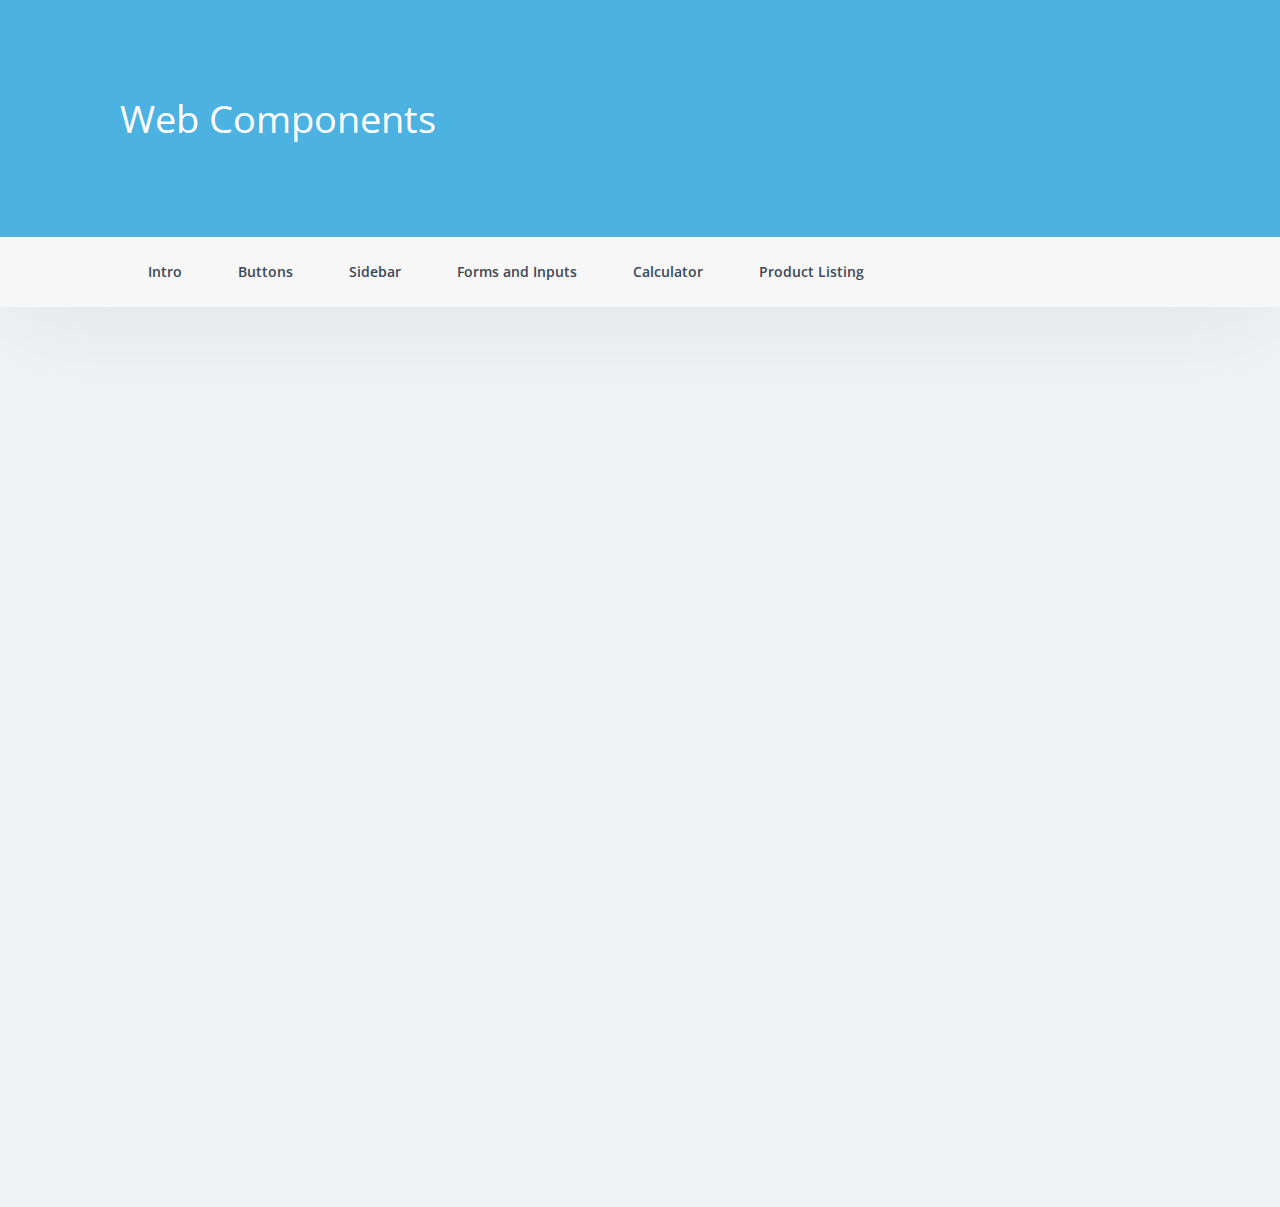
==== index.html @ f3a1c5e9 "Add files to the repo" ====
<!DOCTYPE html>
<html lang="en">
  <head>
    <meta charset="UTF-8">
    <meta http-equiv="X-UA-Compatible" content="IE=edge">
    <meta name="viewport" content="width=device-width, initial-scale=1">
    <meta name="description" content="">
    <meta name="author" content="">
    <title>Web Components</title>
    <link href="https://fonts.googleapis.com/css?family=Open+Sans:400,300,600,700,800&amp;subset=latin,latin-ext" rel="stylesheet" type="text/css">
    <link href="http://fonts.googleapis.com/css?family=Lato&amp;subset=latin,latin-ext" rel="stylesheet" type="text/css">
    <link rel="stylesheet" href="../css/style.css">
  </head>
  <body>
    <header class="header">
      <div class="header__welcome">
        <h1 class="header__heading font-xxl">Web Components</h1>
      </div>
      <nav class="header__nav" role="navigation">
        <ul class="header__menu">
          <li><a class="header__link" href="../pages/page-intro.html">Intro</a></li>
          <li><a class="header__link" href="../pages/page-buttons.html">Buttons</a></li>
          <li><a class="header__link" href="../pages/page-sidebar.html">Sidebar</a></li>
          <li><a class="header__link" href="../pages/page-all.html">Forms and Inputs</a></li>
          <li><a class="header__link" href="../pages/page-calculator.html">Calculator</a></li>
          <li><a class="header__link" href="../pages/page-product-listing.html">Product Listing</a></li>
        </ul>
      </nav>
    </header>
    <div class="main-content">
      <div class="row">
        <div class="col s2 no-padding">
        </div>
        <div class="col s10 no-padding">
          <main role="main">
          </main>
        </div>
      </div>
    </div>
    <svg style="display:none">
      <symbol id="close-icon" xmlns="http://www.w3.org/2000/svg" xmlns:xlink="http://www.w3.org/1999/xlink" version="1.1" width="24" height="24" viewbox="0 0 24 24">
        <path d="M19,6.41L17.59,5L12,10.59L6.41,5L5,6.41L10.59,12L5,17.59L6.41,19L12,13.41L17.59,19L19,17.59L13.41,12L19,6.41Z"></path>
      </symbol>
      <symbol id="plus-icon" xmlns="http://www.w3.org/2000/svg" xmlns:xlink="http://www.w3.org/1999/xlink" version="1.1" width="15" height="15" viewbox="0 0 24 24">
        <path d="M19,13H13V19H11V13H5V11H11V5H13V11H19V13Z"></path>
      </symbol>
      <symbol id="minus-icon" xmlns="http://www.w3.org/2000/svg" xmlns:xlink="http://www.w3.org/1999/xlink" version="1.1" width="15" height="15" viewbox="0 0 24 24">
        <path d="M19,13H5V11H19V13Z"></path>
      </symbol>
      <symbol id="checkbox-icon" width="15" height="15" viewbox="0 0 24 24">
        <path fill="#000000" d="M21,7L9,19L3.5,13.5L4.91,12.09L9,16.17L19.59,5.59L21,7Z"></path>
      </symbol>
      <symbol id="cart-icon" xmlns="http://www.w3.org/2000/svg" xmlns:xlink="http://www.w3.org/1999/xlink" version="1.1" width="16" height="16" viewbox="0 0 24 24">
        <path d="M17,18C15.89,18 15,18.89 15,20A2,2 0 0,0 17,22A2,2 0 0,0 19,20C19,18.89 18.1,18 17,18M1,2V4H3L6.6,11.59L5.24,14.04C5.09,14.32 5,14.65 5,15A2,2 0 0,0 7,17H19V15H7.42A0.25,0.25 0 0,1 7.17,14.75C7.17,14.7 7.18,14.66 7.2,14.63L8.1,13H15.55C16.3,13 16.96,12.58 17.3,11.97L20.88,5.5C20.95,5.34 21,5.17 21,5A1,1 0 0,0 20,4H5.21L4.27,2M7,18C5.89,18 5,18.89 5,20A2,2 0 0,0 7,22A2,2 0 0,0 9,20C9,18.89 8.1,18 7,18Z"></path>
      </symbol>
    </svg>
  </body>
</html>
---- css/style.css ----
html,
body,
div,
span,
applet,
object,
iframe,
h1,
h2,
h3,
h4,
h5,
h6,
p,
blockquote,
pre,
a,
abbr,
acronym,
address,
big,
cite,
code,
del,
dfn,
em,
img,
ins,
kbd,
q,
s,
samp,
small,
strike,
strong,
sub,
sup,
tt,
var,
b,
u,
i,
center,
dl,
dt,
dd,
ol,
ul,
li,
fieldset,
form,
label,
legend,
table,
caption,
tbody,
tfoot,
thead,
tr,
th,
td,
article,
aside,
canvas,
details,
embed,
figure,
figcaption,
footer,
header,
hgroup,
menu,
nav,
output,
ruby,
section,
summary,
time,
mark,
audio,
video {
  margin: 0;
  padding: 0;
  border: 0;
  font-size: 100%;
  font: inherit;
  vertical-align: baseline;
}
article,
aside,
details,
figcaption,
figure,
footer,
header,
hgroup,
menu,
nav,
section {
  display: block;
}
body {
  line-height: 1;
}
ol,
ul {
  list-style: none;
}
blockquote,
q {
  quotes: none;
}
blockquote:before,
blockquote:after,
q:before,
q:after {
  content: "";
  content: none;
}
table {
  border-collapse: collapse;
  border-spacing: 0;
}
* {
  border: 0;
  box-sizing: border-box;
  margin: 0;
  outline: 0;
  padding: 0;
  -webkit-font-smoothing: antialiased;
  text-rendering: optimizeLegibility;
}
ul,
ol {
  list-style: none;
}
img {
  height: auto;
  max-width: 100%;
}
svg {
  max-width: 100%;
}
a {
  color: inherit;
  text-decoration: none;
}
.no-padding {
  padding: 0 !important;
}
.row {
  margin-left: auto;
  margin-right: auto;
}
.row .col {
  float: left;
  padding: 0 0.55rem;
}
.row:after {
  content: "";
  display: table;
  clear: both;
}
.row .col[class*="push-"],
.row .col[class*="pull-"] {
  position: relative;
}
.row .col.s1 {
  width: 8.3333333333%;
  margin-left: auto;
  left: auto;
  right: auto;
}
.row .col.s2 {
  width: 16.6666666667%;
  margin-left: auto;
  left: auto;
  right: auto;
}
.row .col.s3 {
  width: 25%;
  margin-left: auto;
  left: auto;
  right: auto;
}
.row .col.s4 {
  width: 33.3333333333%;
  margin-left: auto;
  left: auto;
  right: auto;
}
.row .col.s5 {
  width: 41.6666666667%;
  margin-left: auto;
  left: auto;
  right: auto;
}
.row .col.s6 {
  width: 50%;
  margin-left: auto;
  left: auto;
  right: auto;
}
.row .col.s7 {
  width: 58.3333333333%;
  margin-left: auto;
  left: auto;
  right: auto;
}
.row .col.s8 {
  width: 66.6666666667%;
  margin-left: auto;
  left: auto;
  right: auto;
}
.row .col.s9 {
  width: 75%;
  margin-left: auto;
  left: auto;
  right: auto;
}
.row .col.s10 {
  width: 83.3333333333%;
  margin-left: auto;
  left: auto;
  right: auto;
}
.row .col.s11 {
  width: 91.6666666667%;
  margin-left: auto;
  left: auto;
  right: auto;
}
.row .col.s12 {
  width: 100%;
  margin-left: auto;
  left: auto;
  right: auto;
}
.row .col.offset-s1 {
  margin-left: 8.3333333333%;
}
.row .col.pull-s1 {
  right: 8.3333333333%;
}
.row .col.push-s1 {
  left: 8.3333333333%;
}
.row .col.offset-s2 {
  margin-left: 16.6666666667%;
}
.row .col.pull-s2 {
  right: 16.6666666667%;
}
.row .col.push-s2 {
  left: 16.6666666667%;
}
.row .col.offset-s3 {
  margin-left: 25%;
}
.row .col.pull-s3 {
  right: 25%;
}
.row .col.push-s3 {
  left: 25%;
}
.row .col.offset-s4 {
  margin-left: 33.3333333333%;
}
.row .col.pull-s4 {
  right: 33.3333333333%;
}
.row .col.push-s4 {
  left: 33.3333333333%;
}
.row .col.offset-s5 {
  margin-left: 41.6666666667%;
}
.row .col.pull-s5 {
  right: 41.6666666667%;
}
.row .col.push-s5 {
  left: 41.6666666667%;
}
.row .col.offset-s6 {
  margin-left: 50%;
}
.row .col.pull-s6 {
  right: 50%;
}
.row .col.push-s6 {
  left: 50%;
}
.row .col.offset-s7 {
  margin-left: 58.3333333333%;
}
.row .col.pull-s7 {
  right: 58.3333333333%;
}
.row .col.push-s7 {
  left: 58.3333333333%;
}
.row .col.offset-s8 {
  margin-left: 66.6666666667%;
}
.row .col.pull-s8 {
  right: 66.6666666667%;
}
.row .col.push-s8 {
  left: 66.6666666667%;
}
.row .col.offset-s9 {
  margin-left: 75%;
}
.row .col.pull-s9 {
  right: 75%;
}
.row .col.push-s9 {
  left: 75%;
}
.row .col.offset-s10 {
  margin-left: 83.3333333333%;
}
.row .col.pull-s10 {
  right: 83.3333333333%;
}
.row .col.push-s10 {
  left: 83.3333333333%;
}
.row .col.offset-s11 {
  margin-left: 91.6666666667%;
}
.row .col.pull-s11 {
  right: 91.6666666667%;
}
.row .col.push-s11 {
  left: 91.6666666667%;
}
.row .col.offset-s12 {
  margin-left: 100%;
}
.row .col.pull-s12 {
  right: 100%;
}
.row .col.push-s12 {
  left: 100%;
}
html,
body {
  height: 100%;
  overflow: auto;
}
body {
  line-height: 1;
  background-color: #f0f3f5;
  font-family: 'Open Sans', helvetica, arial, sans-serif;
  font-size: 14px;
  color: #3c4858;
}
.main-content {
  position: relative;
  max-width: 1200px;
  min-width: 1200px;
  padding: 80px;
  margin: 0 auto;
  height: 100%;
}
main {
  position: relative;
  margin: 0 auto;
  height: 100%;
}
section {
  margin-bottom: 40px;
}
.font-s {
  font-size: 14px;
}
.font-m {
  font-size: 16px;
}
.font-l {
  font-size: 18px;
}
.font-xl {
  font-size: 20px;
}
.font-xxl {
  font-size: 38px;
}
.lh-s {
  line-height: 16px;
}
.lh-m {
  line-height: 26px;
}
.lg-l {
  line-height: 28px;
}
.lh-xl {
  line-height: 34px;
}
.lh-xxl {
  line-height: 40px;
}
.font-light {
  font-weight: 300;
}
.font-regular {
  font-weight: 500;
}
.font-heavy {
  font-weight: 700;
}
.center {
  text-align: center;
}
.left-align {
  text-align: left;
}
.right-align {
  text-align: right;
}
.header {
  z-index: 2;
  min-height: 240px;
  min-width: 1200px;
  background: #4bb2e1;
  position: relative;
  right: 0;
  left: 0;
  box-shadow: 0 15px 100px rgba(0,0,0,0.06);
}
.header__heading {
  line-height: calc(237px);
  color: #fff;
  max-width: 1200px;
  padding-left: 80px;
  margin: 0 auto;
}
.header__nav {
  background: #f7f7f7;
}
.header__menu {
  max-width: 1200px;
  padding-left: 80px;
  margin: 0 auto;
  display: -webkit-box;
  display: -webkit-flex;
  display: -ms-flexbox;
  display: flex;
  -webkit-flex-flow: row wrap;
  -ms-flex-flow: row wrap;
  flex-flow: row wrap;
  -webkit-justify-content: flex-start;
  -ms-justify-content: flex-start;
  -webkit-box-pack: start;
      -ms-flex-pack: start;
          justify-content: flex-start;
}
.header__link {
  display: block;
  padding: 2em;
  text-align: center;
  position: relative;
  -webkit-transition: color 0.4s ease-in-out;
  transition: color 0.4s ease-in-out;
  font-weight: 600;
}
.header__link:before {
  content: '';
  position: absolute;
  width: 100%;
  bottom: 0;
  left: 0;
  height: 2px;
  background: #3daee5;
  -ms-filter: "progid:DXImageTransform.Microsoft.Alpha(Opacity=0)";
  filter: alpha(opacity=0);
  opacity: 0;
  -webkit-transition: opacity 0.4s ease-in-out;
  transition: opacity 0.4s ease-in-out;
}
.header__link:hover {
  color: #3daee5;
}
.header__link:hover:before {
  -ms-filter: none;
  -webkit-filter: none;
          filter: none;
  opacity: 1;
}
.sidebar {
  z-index: 1;
  display: block;
  height: 100%;
}
.sidebar__nav {
  position: relative;
}
.sidebar__item {
  border-right-width: 0;
  border-top-width: 0;
}
.sidebar__item:first-child {
  border-top-width: 1px;
}
.sidebar__link {
  display: block;
  text-transform: capitalize;
  padding: 10px;
  color: #515254;
  -webkit-transition: color 0.4s ease-in-out;
  transition: color 0.4s ease-in-out;
}
.sidebar__link:hover {
  color: #82929f;
}
section.buttons h3 {
  display: block;
  padding: 1.2em 0;
}
.button {
  outline: 0;
  border: none;
  color: #fff;
  cursor: pointer;
  display: inline-block;
  min-height: 1em;
  vertical-align: baseline;
  background: #3daee5;
  padding: 17px 2.3em;
  font-size: 1em;
  font-weight: 600;
  line-height: 1em;
  text-align: center;
  border-radius: 4px;
  -webkit-user-select: none;
  -webkit-transition: background 0.4s ease-in-out;
  transition: background 0.4s ease-in-out;
}
.button:hover {
  background-color: #50b6e8;
}
.button-sm {
  font-size: 0.7em;
  text-transform: uppercase;
}
.button-md {
  font-size: 1em;
}
.button-lg {
  font-size: 1.3em;
}
.button-full {
  width: 100%;
}
.h3-pad {
  padding-bottom: 0.7em;
}
h3 {
  padding: 0.7em 0;
}
.signup > .row,
.questionnaire > .row,
.login > .row,
.credit > .row,
.scheduling > .row,
.cbuilding > .row,
.shipping > .row {
  margin-bottom: 2em;
}
.shipping .row .row {
  margin-bottom: 2em;
}
.input-field,
select,
.scheduling__textarea {
  display: block;
  padding: 0 14px;
  -webkit-transition-duration: 80ms;
  transition-duration: 80ms;
  -webkit-transition-property: all;
  transition-property: all;
  font-size: 1em;
  color: #a3b3c0;
  box-shadow: inset 0 0 0 1px #e0e6ed;
  border-radius: 3px;
  background-color: #fff;
  outline-style: none;
  -webkit-appearance: none;
  font-weight: 300;
  border-width: 0;
  vertical-align: middle;
  height: 50px;
  width: 100%;
}
.input-field::-webkit-input-placeholder,
select::-webkit-input-placeholder,
.scheduling__textarea::-webkit-input-placeholder {
  color: #a3b3c0;
}
.input-field::-moz-input-placeholder,
select::-moz-input-placeholder,
.scheduling__textarea::-moz-input-placeholder {
  color: #a3b3c0;
}
.input-field:focus,
select:focus,
.scheduling__textarea:focus {
  box-shadow: inset 0 0 0 1px #1fb6ff;
}
label {
  display: block;
  padding-bottom: 1em;
  font-weight: 600;
}
select {
  background: url("../assets/down_arrow.svg") 96%/15% no-repeat #fff;
  background-size: 20px;
}
input[type=number]::-webkit-inner-spin-button,
input[type=number]::-webkit-outer-spin-button {
  -webkit-appearance: none;
  margin: 0;
}
input[type=date]::-webkit-inner-spin-button {
  -webkit-appearance: none;
  display: none;
}
.hidden {
  display: none;
  visibility: hidden;
}
.questionnaire,
.credit,
.signup,
.cbuilding,
.search,
.login,
.scheduling {
  max-width: 580px;
  min-width: 580px;
  padding: 2em;
  margin: 0 auto;
  background-color: #fff;
  box-shadow: 0px 2px 19px 0px #e1e7ed;
}
.label-checkbox {
  color: #82929f;
  font-weight: 500;
}
.questionnaire__input,
.questionnaire__label {
  line-height: 50px;
  height: 50px;
}
.signup__cancel,
.login__cancel,
.scheduling__cancel,
.credit__cancel,
.shipping__cancel {
  line-height: 50px;
  position: relative;
}
.signup__cancel:before,
.login__cancel:before,
.scheduling__cancel:before,
.credit__cancel:before,
.shipping__cancel:before {
  content: '';
  position: absolute;
  bottom: 0;
  border: none;
  border-bottom: 1px dotted #808080;
  height: 1px;
  width: 100%;
}
.scheduling__textarea {
  max-width: 100%;
  padding-top: 14px;
  min-height: 6em;
}
.shipping {
  min-width: 1040px;
  padding: 2em 4em;
  background-color: #fff;
  margin: 0 auto;
  box-shadow: 0px 2px 19px 0px #e1e7ed;
}
.shipping__nav {
  display: -webkit-box;
  display: -webkit-flex;
  display: -ms-flexbox;
  display: flex;
  -webkit-flex-flow: row wrap;
  -ms-flex-flow: row wrap;
  flex-flow: row wrap;
  -webkit-justify-content: center;
  -ms-justify-content: center;
  -webkit-box-pack: center;
      -ms-flex-pack: center;
          justify-content: center;
}
.shipping__nav li {
  width: auto;
}
.shipping__nav li a {
  display: block;
  padding: 1em;
  color: #82929f;
  text-align: center;
  position: relative;
  border-right-width: 1px;
  border-right-color: #dadee2;
  border-right-style: solid;
}
.shipping__nav li a.active {
  color: #3daee5;
}
.shipping__nav li:last-child a {
  border-right-width: 0;
}
.shipping__left {
  position: relative;
}
.shipping__left .row {
  padding-right: 20px;
}
.shipping__right .row {
  padding-left: 20px;
}
.devider {
  border-right: 1px solid #dadddf;
  height: 100%;
  position: absolute;
  right: 0;
  top: 0;
}
.shipping__badge {
  font-weight: 600;
  text-transform: uppercase;
  background: #dddee5;
  padding: 0.5em;
  color: #fff;
  border-radius: 6px;
}
input[type=checkbox] {
  display: none;
}
input[type=checkbox] + label {
  display: block;
  position: relative;
  padding-left: 35px;
  margin-bottom: 20px;
  cursor: pointer;
  -webkit-user-select: none;
}
input[type=checkbox] + label:before {
  content: '';
  display: block;
  width: 15px;
  height: 15px;
  border: 1px solid #6cc0e5;
  position: absolute;
  left: 0;
  top: 0;
  -ms-filter: "progid:DXImageTransform.Microsoft.Alpha(Opacity=60)";
  filter: alpha(opacity=60);
  opacity: 0.6;
  -webkit-transition: opacity 0.12s, border-color 0.14s;
  transition: opacity 0.12s, border-color 0.14s;
}
input[type=checkbox]:checked + label:before {
  -ms-filter: none;
  -webkit-filter: none;
          filter: none;
  opacity: 1;
  background: url("../assets/checkbox.svg") top no-repeat;
  background-size: 15px 15px;
}
input[type=range] {
  border: 1px solid #fff;
  width: 100%;
  -webkit-appearance: none;
  -webkit-tap-highlight-color: rgba(255,255,255,0);
}
input[type=range]::-webkit-slider-runnable-track {
  width: 100%;
  height: 3px;
  background: #f2f2f2;
  border: none;
  border-radius: 3px;
  -webkit-transition: all 0.3s cubic-bezier(0.455, 0.03, 0.515, 0.955);
  transition: all 0.3s cubic-bezier(0.455, 0.03, 0.515, 0.955);
}
input[type=range]::-webkit-slider-thumb {
  -webkit-appearance: none;
  border: none;
  width: 15px;
  height: 15px;
  border-radius: 50%;
  background: #3daee5;
  margin-top: -6px;
  cursor: pointer;
  -webkit-transition: all 0.1s cubic-bezier(0.895, 0.03, 0.685, 0.22);
  transition: all 0.1s cubic-bezier(0.895, 0.03, 0.685, 0.22);
}
input[type=range]::-webkit-slider-thumb:hover {
  -webkit-transform: scale(1.3, 1.3);
  transform: scale(1.3, 1.3);
}
input[type=range]:focus {
  outline: none;
}
input[type=range]:focus::-webkit-slider-runnable-track {
  background: #ccc;
}
input[type=range]::-moz-range-track {
  width: 100%;
  height: 3px;
  background: #f2f2f2;
  border: none;
  border-radius: 3px;
}
input[type=range]::-moz-range-thumb {
  border: none;
  width: 15px;
  height: 15px;
  border-radius: 50%;
  background: #3daee5;
  cursor: pointer;
}
input[type=range]:-moz-focusring {
  outline: 1px solid #fff;
  outline-offset: -1px;
}
input[type=range]:focus::-moz-range-track {
  background: #ccc;
}
.calculator {
  max-width: 280px;
  background: #fff;
  padding: 2px;
  margin: 0 auto;
  -webkit-user-select: none;
  -moz-user-select: none;
  -ms-user-select: none;
  user-select: none;
  box-shadow: 0px 2px 19px 0px #e1e7ed;
}
.calculator__wrap {
  max-width: 280px;
}
.calculator__input {
  direction: rtl;
  font-size: 1.5em;
  color: #404040;
  background: #f8f8f8;
  width: 100%;
  height: 100%;
}
.calculator__input::-webkit-input-placeholder {
  color: #e1e1e1;
}
.calculator__input::-moz-input-placeholder {
  color: #e1e1e1;
}
.calculator__input[placeholder] {
  font-size: 30px;
  padding: 30px 10px;
}
.calculator__button {
  padding: 1em;
  background: #3daee5;
  height: 4em;
  line-height: 4em;
  text-align: center;
  color: #fff;
  font-size: 1em;
  font-weight: 600;
  cursor: pointer;
  -webkit-transition: all 0.15s ease-in-out;
  transition: all 0.15s ease-in-out;
}
.calculator__button:hover {
  -ms-filter: "progid:DXImageTransform.Microsoft.Alpha(Opacity=90)";
  filter: alpha(opacity=90);
  opacity: 0.9;
}
.calculator__button:active {
  box-shadow: inset 1px 2px 40px 1px #1b93cd;
}
.calculator__button_action {
  background: #575d6f;
  color: #b3bed0;
}
.calculator__button_action:hover {
  -ms-filter: "progid:DXImageTransform.Microsoft.Alpha(Opacity=90)";
  filter: alpha(opacity=90);
  opacity: 0.9;
}
.calculator__button_action:active {
  box-shadow: inset 1px 2px 15px 1px #343843;
}
.product__cards .col {
  margin-bottom: 1.1rem;
}
.product__card {
  min-height: 17em;
  min-width: 15.625em;
  background: #fff;
  font-family: 'Roboto', sans-serif;
  box-shadow: 0px 2px 19px 0px #e1e7ed;
  position: relative;
  padding: 2em 2.2em;
  border-radius: 4px;
}
.product__card-img {
  position: relative;
  height: auto;
  max-width: 10em;
  padding-bottom: 1em;
  margin: 0 auto;
}
.product__card-img:before {
  content: 'View';
  cursor: pointer;
  position: absolute;
  text-align: center;
  line-height: 157px;
  vertical-align: middle;
  font-weight: 600;
  width: 100%;
  height: 100%;
  background: #fff;
  -ms-filter: "progid:DXImageTransform.Microsoft.Alpha(Opacity=0)";
  filter: alpha(opacity=0);
  opacity: 0;
  -webkit-transition: opacity 0.2s ease-in-out;
  transition: opacity 0.2s ease-in-out;
}
.product__card-img:hover:before {
  -ms-filter: "progid:DXImageTransform.Microsoft.Alpha(Opacity=70)";
  filter: alpha(opacity=70);
  opacity: 0.7;
}
.product__card-info h2 {
  color: #4b5157;
  display: block;
  padding-bottom: 0.9375em;
  letter-spacing: 0.9px;
}
.product__card-info p {
  color: #9aa7b5;
  display: block;
  padding-bottom: 1.875em;
}
.product__card-price {
  display: block;
  padding-bottom: 1.875em;
}
.product__card-add {
  position: relative;
  display: -webkit-box;
  display: -webkit-flex;
  display: -ms-flexbox;
  display: flex;
  -webkit-flex-flow: row wrap;
  -ms-flex-flow: row wrap;
  flex-flow: row wrap;
  -webkit-justify-content: flex-end;
  -ms-justify-content: flex-end;
  -webkit-box-pack: end;
      -ms-flex-pack: end;
          justify-content: flex-end;
  -webkit-box-align: center;
  -webkit-align-items: center;
  -ms-align-items: center;
  -ms-flex-align: center;
      align-items: center;
}
.product__card-link {
  position: relative;
  display: block;
  padding-right: 2.1875em;
  cursor: pointer;
  text-transform: uppercase;
  font-size: 0.7em;
  -webkit-transition: all 0.2s ease-in-out;
  transition: all 0.2s ease-in-out;
}
.product__card-link:hover {
  color: #e2e2e2;
}
.product__card-link:hover .product__card-icon svg {
  fill: #e2e2e2;
}
.product__card-icon {
  position: absolute;
  top: 50%;
  right: 0;
  -webkit-transform: translateY(-50%);
  transform: translateY(-50%);
  width: 16px;
  height: 16px;
  -webkit-transition: all 0.2s ease-in-out;
  transition: all 0.2s ease-in-out;
}
.product__card-icon svg {
  -webkit-transition: all 0.2s ease-in-out;
  transition: all 0.2s ease-in-out;
}
.lh-promo {
  line-height: 80px;
}
.lh-total {
  line-height: 120px;
  height: 120px;
}
.v-centered {
  display: -webkit-box;
  display: -webkit-flex;
  display: -ms-flexbox;
  display: flex;
  -webkit-box-align: center;
  -webkit-align-items: center;
  -ms-align-items: center;
  -ms-flex-align: center;
      align-items: center;
}
.scart {
  min-width: auto;
  background: #fff;
  text-align: center;
  padding: 2em;
  margin: 0.55rem;
  font-family: 'Roboto', sans-serif;
  box-shadow: 0px 2px 19px 0px #e1e7ed;
  border-radius: 4px;
}
.scart__items {
  border-bottom: 1px solid #dce2e8;
}
.scart__head {
  padding: 1em 0;
  text-align: center;
  border-bottom: 1px solid #dce2e8;
}
.scart__item {
  height: 60px;
  margin: 3em 0;
}
.scart__item-img {
  height: 60px;
}
.scart__item-img img {
  height: 100%;
}
.scart__item-info {
  height: 60px;
}
.scart__item-info h3 {
  padding: 0;
}
.scart__item-remove {
  position: relative;
  display: block;
  height: 60px;
  line-height: 60px;
}
.scart__item-remove .close-icon {
  vertical-align: middle;
  width: 24px;
  height: 24px;
  fill: #ec6a5c;
  -webkit-transition: opacity 0.2s ease-in-out;
  transition: opacity 0.2s ease-in-out;
}
.scart__item-remove .close-icon:hover {
  fill: #e53421;
}
.minus-icon,
.plus-icon {
  fill: #acb2b9;
  height: 15px;
}
.scart__item-qty {
  height: 60px;
  display: -webkit-box;
  display: -webkit-flex;
  display: -ms-flexbox;
  display: flex;
  -webkit-box-align: center;
  -webkit-align-items: center;
  -ms-align-items: center;
  -ms-flex-align: center;
      align-items: center;
}
.item-qty__input,
.scart__promo-input input {
  float: left;
  width: 46%;
  margin: 0 1em;
  height: 40px;
  border: 1px solid #dce2e8;
  text-align: center;
}
.item-qty__input::-webkit-input-placeholder,
.scart__promo-input input::-webkit-input-placeholder {
  color: #4b5157;
}
.item-qty__input::-moz-input-placeholder,
.scart__promo-input input::-moz-input-placeholder {
  color: #4b5157;
}
.item-qty__input::-webkit-input-placeholder,
.scart__promo-input input::-webkit-input-placeholder {
  font-size: 13px;
}
.item-qty__input::-moz-input-placeholder,
.scart__promo-input input::-moz-input-placeholder {
  font-size: 13px;
}
.qty {
  float: left;
  display: block;
  width: 15px;
  height: 15px;
}
.scart__item-price,
.scart__item-total,
.scart__item-remove {
  line-height: 60px;
}
.scart__promo {
  height: 80px;
  border-bottom: 1px solid #dce2e8;
}
.scart__promo-input {
  display: table-cell;
  vertical-align: middle;
  height: 80px;
}
.scart__promo-input input {
  float: none;
  width: 100%;
  margin: 0;
}
.scart__promo-input input::-webkit-input-placeholder {
  color: #dce2e8;
}
.scart__promo-input input::-moz-input-placeholder {
  color: #dce2e8;
}
.scart__promo-checkbox {
  display: table-cell;
  vertical-align: middle;
  height: 80px;
}
.scart__promo-checkbox .checkbox-icon {
  height: 15px;
  width: 15px;
}
.scart__promo-total,
.scart__total-sum {
  padding-right: 30px;
  display: -webkit-box;
  display: -webkit-flex;
  display: -ms-flexbox;
  display: flex;
  -webkit-box-align: center;
  -webkit-align-items: center;
  -ms-align-items: center;
  -ms-flex-align: center;
      align-items: center;
  -webkit-justify-content: flex-end;
  -ms-justify-content: flex-end;
  -webkit-box-pack: end;
      -ms-flex-pack: end;
          justify-content: flex-end;
  height: 80px;
}
.total__sum {
  padding-left: 1em;
}
.scart__total {
  border-bottom: 1px solid #dce2e8;
}
.scart__total-sum {
  height: 120px;
}
.scart__next {
  padding-top: 3em;
}
.next__cancel {
  padding-left: 0.55rem;
  line-height: 50px;
  position: relative;
}
.next__cancel:before {
  content: '';
  position: absolute;
  bottom: 0;
  border: none;
  border-bottom: 1px dotted #808080;
  height: 1px;
  width: 100%;
}
.c-status {
  font-family: 'Roboto';
}
.c-status strong {
  color: #ec6a5c;
}
.md-sidebar {
  width: 427px;
  min-width: 327px;
  margin: 0 auto;
  box-shadow: 0px 2px 19px 0px #e1e7ed;
  font-family: 'Roboto', sans-serif;
  position: relative;
}
.md-sidebar__img {
  position: relative;
  display: block;
}
.md-sidebar__img img {
  width: 100%;
}
.md-sidebar__info-wrap {
  padding: 2.8125em;
  position: relative;
  background: #fff;
}
.md-sidebar__sub,
.md-sidebar__name {
  color: #323b40;
}
.md-sidebar__sub {
  font-family: 'Lato', sans-serif;
  font-size: 14px;
  color: #323b40;
  display: block;
}
.md-sidebar__name {
  font-size: 32px;
  font-weight: 600;
  font-family: 'Roboto', sans-serif;
  color: #323b40;
  display: block;
  padding-top: 0.5em;
  padding-bottom: 1em;
}
.md-sidebar__info {
  line-height: 1.5rem;
  colot: #5c6164;
  font-size: 14px;
  padding-bottom: 0.8em;
}
.md-sidebar__link {
  color: #6e6e6e;
  font-weight: 600;
  padding: 1.875em 0;
  background: #fafbfb;
  display: block;
  text-align: center;
  text-decoration: underline;
  -webkit-transition: color 0.25s ease-in-out;
  transition: color 0.25s ease-in-out;
}
.md-sidebar__link:hover {
  color: #a8a8a8;
}
.intro__wrapper {
  width: 960px;
  min-width: 327px;
  min-height: 521px;
  margin: 0 auto;
  font-family: 'Roboto', sans-serif;
  position: relative;
  background: #fff;
}
.intro__wrapper:after {
  content: '';
  z-index: -1;
  position: absolute;
  height: 200px;
  width: 60%;
  left: 50%;
  -webkit-transform: translate(-50%);
  transform: translate(-50%);
  bottom: 0;
  box-shadow: 0px 2px 93px 0px rgba(0,0,0,0.15), 0px 2px 30px 0px rgba(114,173,229,0.17);
}
.intro__wrapper:before {
  content: '';
  position: absolute;
  width: 30%;
  right: 0;
  top: 0;
  bottom: 0;
  height: 100%;
  background: #4bb2e1;
  -ms-filter: "progid:DXImageTransform.Microsoft.Alpha(Opacity=63)";
  filter: alpha(opacity=63);
  opacity: 0.63;
  z-index: 2;
}
.intro__bg {
  position: absolute;
  top: 0;
  left: 0;
  background: url("../assets/intro-bg.jpg") 50% 100%/cover no-repeat;
  width: 100%;
  height: 100%;
}
.intro__info-wrap {
  position: absolute;
  width: 70%;
  left: 0;
  top: 0;
  bottom: 0;
  background: #fff;
  -ms-filter: "progid:DXImageTransform.Microsoft.Alpha(Opacity=95)";
  filter: alpha(opacity=95);
  opacity: 0.95;
  margin: 0 auto;
}
.intro__v-center {
  position: absolute;
  top: 50%;
  left: 40%;
  -webkit-transform: translate(-40%, -50%);
  transform: translate(-40%, -50%);
}
.intro__career {
  font-family: 'Roboto-Bold';
  font-size: 23px;
  letter-spacing: 1.1px;
  line-height: 22px;
  text-transform: uppercase;
  color: #4bb2e1;
  margin-bottom: 0.9375em;
}
.intro__name {
  font-family: 'Roboto-Bold';
  font-size: 38px;
  color: #62676b;
  letter-spacing: 1.81px;
  line-height: 31px;
  text-transform: uppercase;
}
.intro__devider {
  width: 3.875em;
  height: 0.25em;
  background: #4bb2e1;
  margin-top: 1.875em;
  margin-bottom: 3.125em;
}
.intro__quote {
  font-family: 'Roboto-Regular';
  font-size: 16px;
  color: #62676b;
  letter-spacing: 0.56px;
  line-height: 26px;
}
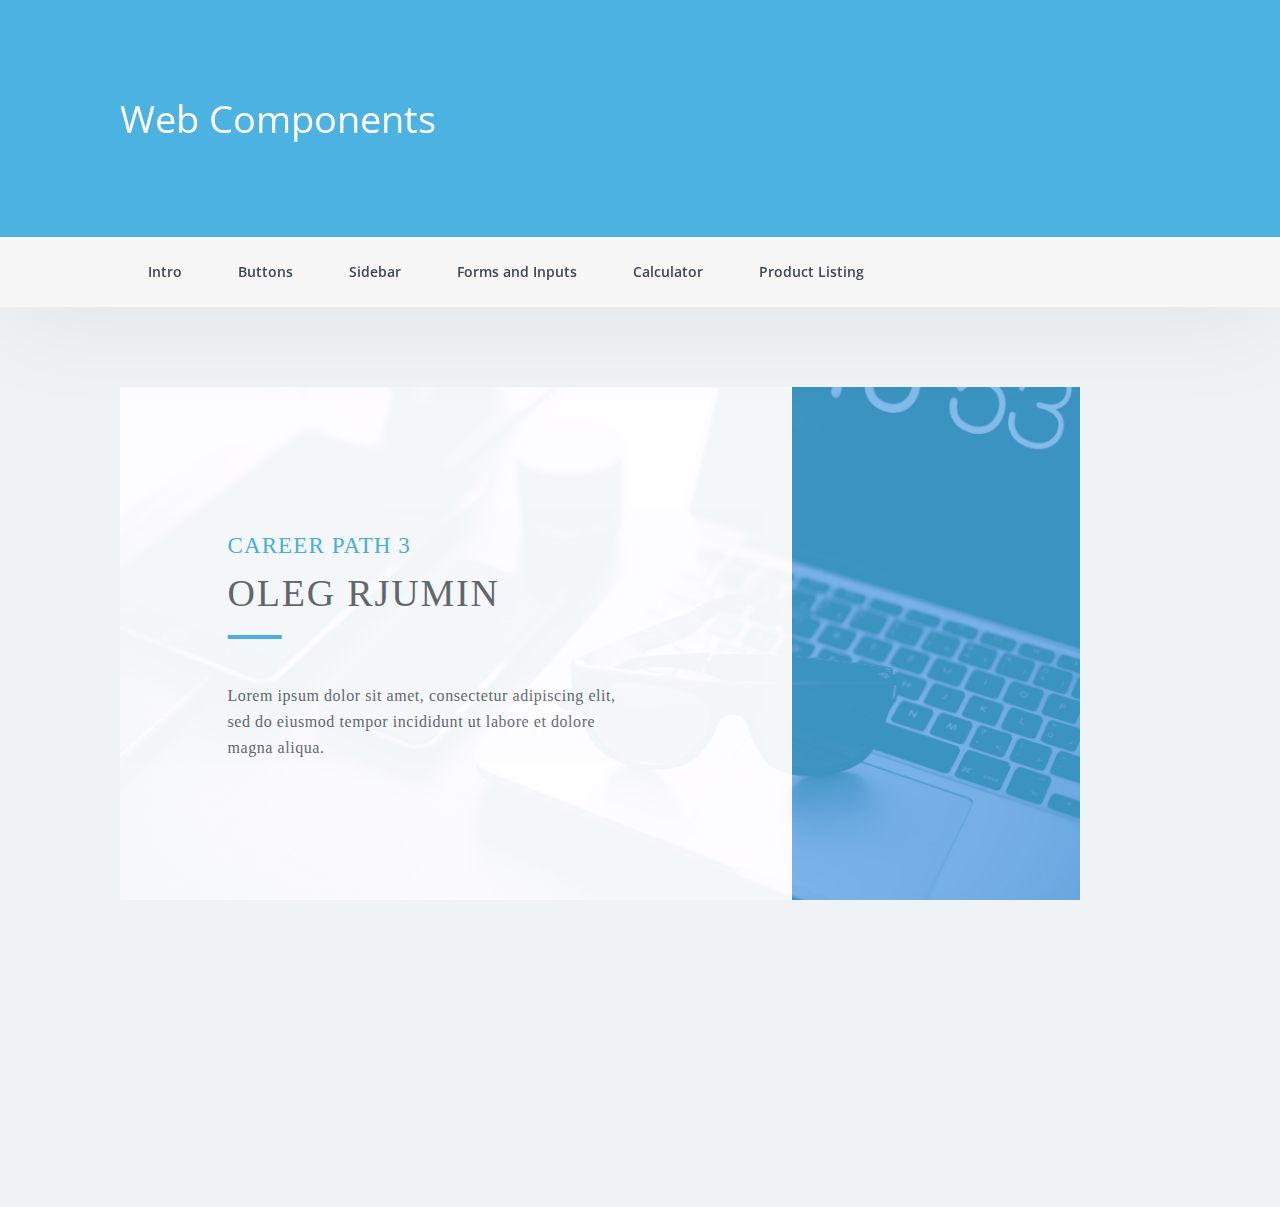
==== commit 345d9ab5: "Remove into page and exchange index.html with new version" ====
--- a/index.html
+++ b/index.html
@@ -4,12 +4,12 @@
     <meta charset="UTF-8">
     <meta http-equiv="X-UA-Compatible" content="IE=edge">
     <meta name="viewport" content="width=device-width, initial-scale=1">
-    <meta name="description" content="">
-    <meta name="author" content="">
-    <title>Web Components</title>
+    <meta name="description" content="Web components">
+    <meta name="author" content="Oleg Rjumin">
+    <title>Web Components made by Oleg Rjumin</title>
     <link href="https://fonts.googleapis.com/css?family=Open+Sans:400,300,600,700,800&amp;subset=latin,latin-ext" rel="stylesheet" type="text/css">
     <link href="http://fonts.googleapis.com/css?family=Lato&amp;subset=latin,latin-ext" rel="stylesheet" type="text/css">
-    <link rel="stylesheet" href="../css/style.css">
+    <link rel="stylesheet" href="http://olegrjumin.github.io/multi-page-website/css/style.css">
   </head>
   <body>
     <header class="header">
@@ -18,12 +18,12 @@
       </div>
       <nav class="header__nav" role="navigation">
         <ul class="header__menu">
-          <li><a class="header__link" href="../pages/page-intro.html">Intro</a></li>
-          <li><a class="header__link" href="../pages/page-buttons.html">Buttons</a></li>
-          <li><a class="header__link" href="../pages/page-sidebar.html">Sidebar</a></li>
-          <li><a class="header__link" href="../pages/page-all.html">Forms and Inputs</a></li>
-          <li><a class="header__link" href="../pages/page-calculator.html">Calculator</a></li>
-          <li><a class="header__link" href="../pages/page-product-listing.html">Product Listing</a></li>
+          <li><a class="header__link" href="http://olegrjumin.github.io/multi-page-website/index.html">Intro</a></li>
+          <li><a class="header__link" href="http://olegrjumin.github.io/multi-page-website/pages/page-buttons.html">Buttons</a></li>
+          <li><a class="header__link" href="http://olegrjumin.github.io/multi-page-website/pages/page-sidebar.html">Sidebar</a></li>
+          <li><a class="header__link" href="http://olegrjumin.github.io/multi-page-website/pages/page-all.html">Forms and Inputs</a></li>
+          <li><a class="header__link" href="http://olegrjumin.github.io/multi-page-website/pages/page-calculator.html">Calculator</a></li>
+          <li><a class="header__link" href="http://olegrjumin.github.io/multi-page-website/pages/page-product-listing.html">Product Listing</a></li>
         </ul>
       </nav>
     </header>
@@ -33,6 +33,19 @@
         </div>
         <div class="col s10 no-padding">
           <main role="main">
+            <section class="intro">
+              <div class="intro__wrapper">
+                <div class="intro__bg"></div>
+                <div class="intro__info-wrap">
+                  <div class="intro__v-center">
+                    <div class="intro__career">Career Path 3</div>
+                    <div class="intro__name">Oleg Rjumin</div>
+                    <div class="intro__devider"></div>
+                    <div class="intro__quote">Lorem ipsum dolor sit amet, consectetur adipiscing elit, sed do eiusmod tempor incididunt ut labore et dolore magna aliqua.</div>
+                  </div>
+                </div>
+              </div>
+            </section>
           </main>
         </div>
       </div>
